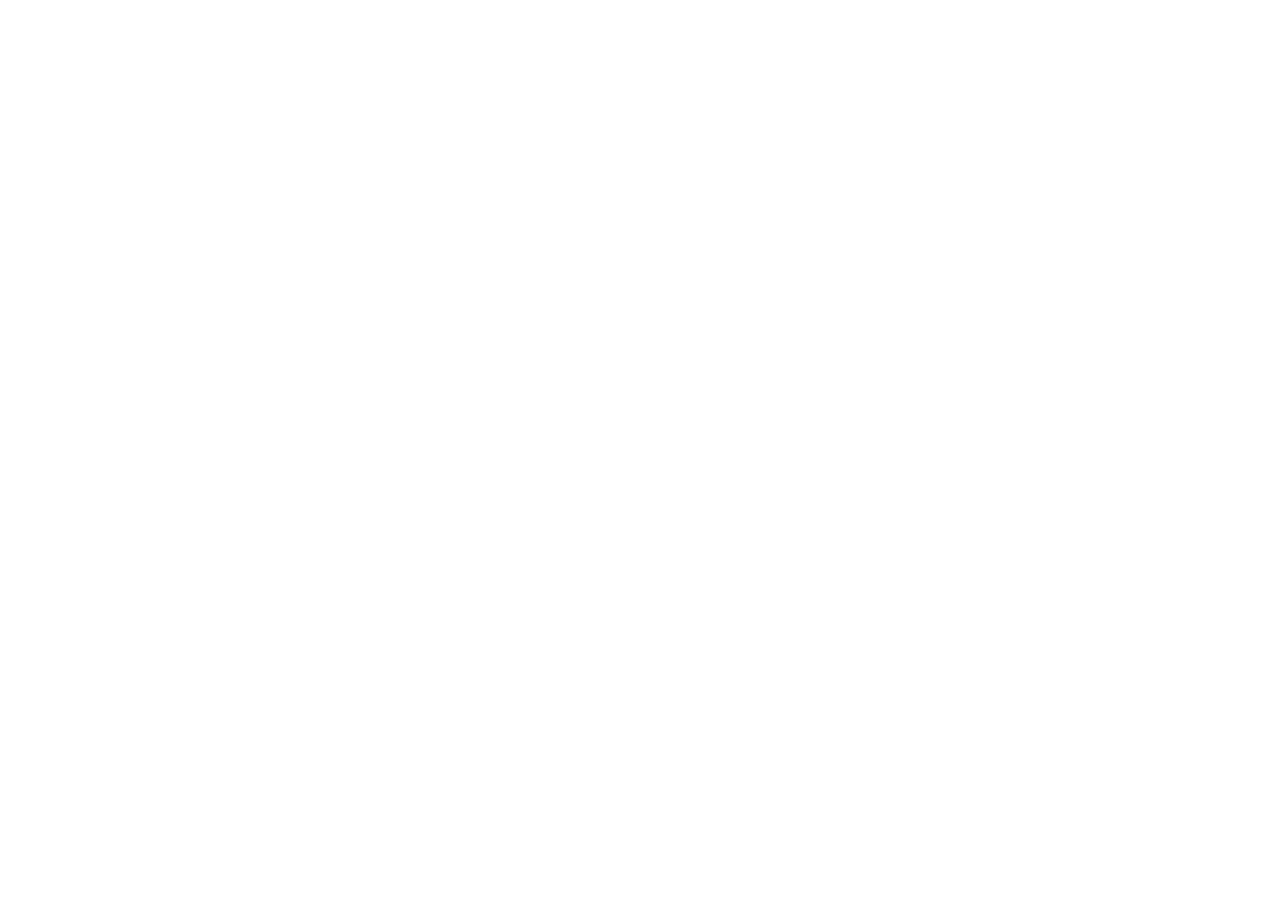
==== login.html @ 7a51c3a8 "the first actual commit finally got to publish my work on github" ====
<!DOCTYPE html>
<html lang="ru">
<head>
    <meta charset="UTF-8">
    <meta name="viewport" content="width=device-width, initial-scale=1.0">
    <title>Aether network - login</title>
    <script>
        localStorage.setItem("Aether-user", JSON.stringify({"UUID" : 0x9930ffd9, "timestamp" : Date.now()}));
    </script>
</head>
<body>
    
</body>
</html>
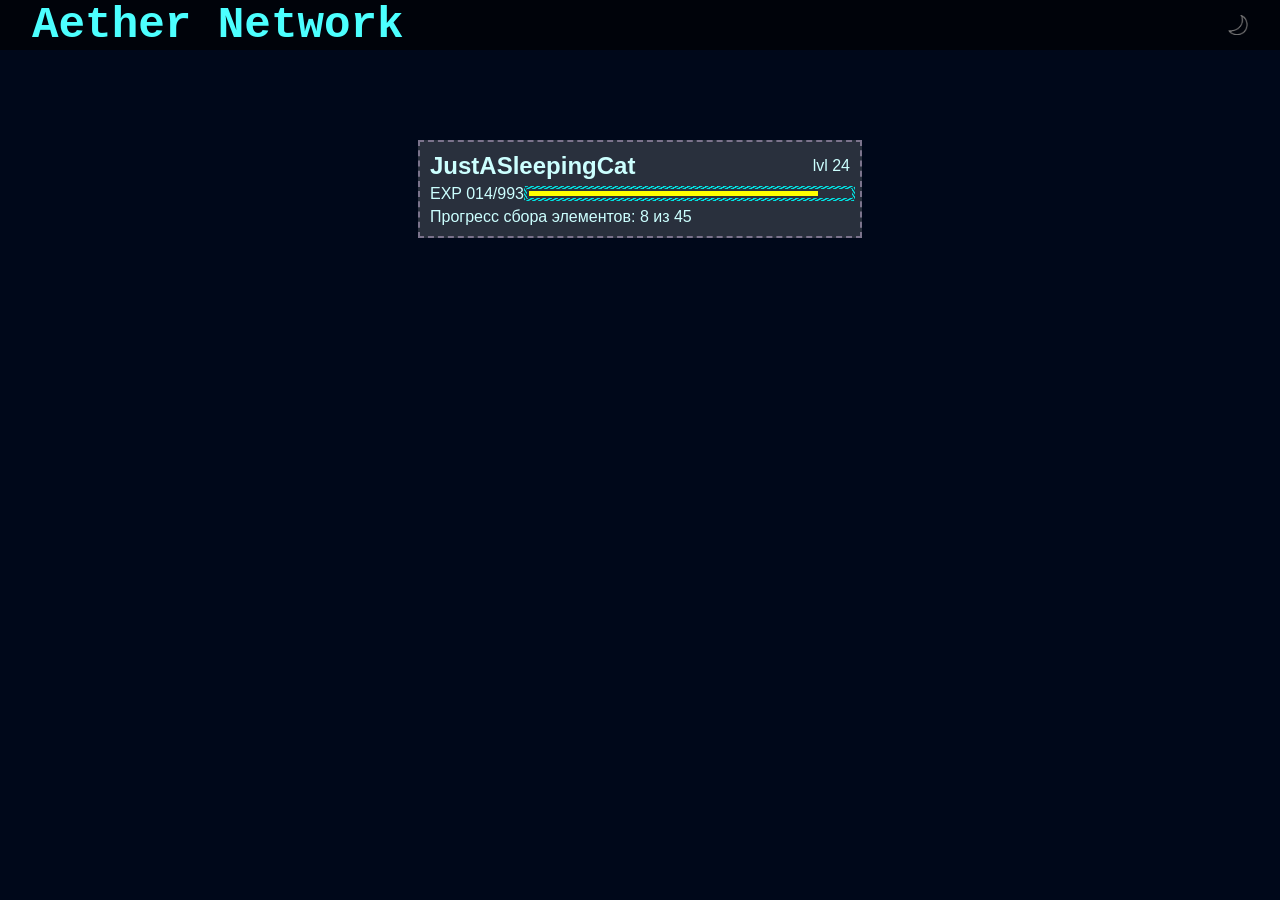
==== commit 5ab6330d: "Update login.html" ====
--- a/login.html
+++ b/login.html
@@ -6,6 +6,7 @@
     <title>Aether network - login</title>
     <script>
         localStorage.setItem("Aether-user", JSON.stringify({"UUID" : 0x9930ffd9, "timestamp" : Date.now()}));
+        window.location.href = window.location.href.replace("login", "index");
     </script>
 </head>
 <body>
